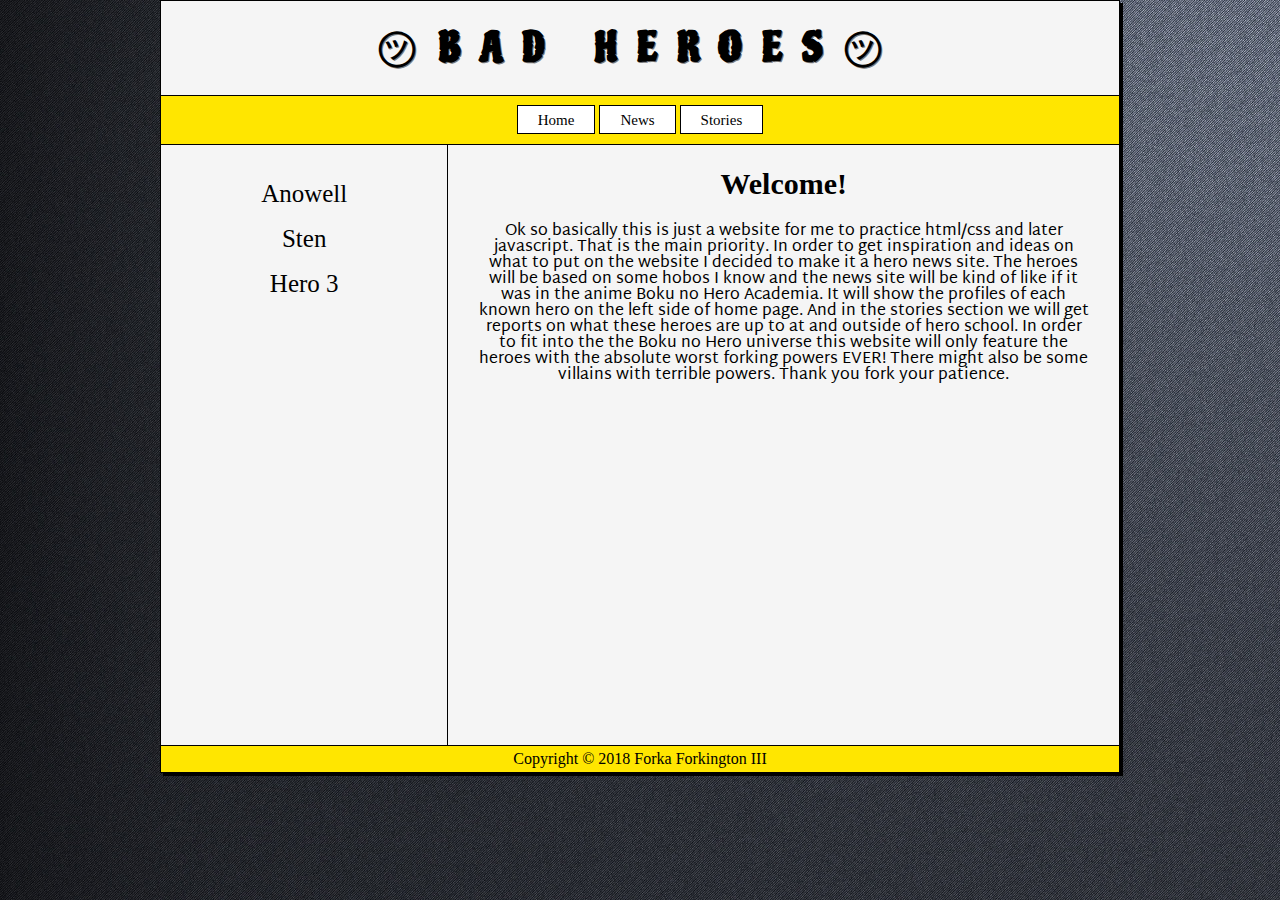
==== index.html @ 52c0d1d6 "2 heroes added" ====
<!doctype html>

<html>
    <head>
        <title>Bad Heroes</title>
        <link rel="stylesheet" type="text/css" href="css/style.css">
        <link href="https://fonts.googleapis.com/css?family=Lato|Martel+Sans|Merienda+One|Mouse+Memoirs|Piedra|Bungee+Inline" rel="stylesheet">
        <meta name="viewport" content="width=device-width, initial-scale=1.0">
    </head>

    <body>
        <header class="main-header">
                <h1>㋡BAD HEROES㋡</h1>
        </header>

        <nav class="navbar">
            <div class="navtainer">
                <ul>
                    <li><a href="index.html">Home</a></li>
                    <li><a href="#">News</a></li>
                    <li><a href="#">Stories</a></li>
                </ul>
            </div>
        </nav>

            <div class="container">
                <section id="main">
                    <h2>Welcome!</h2>
                    <p>Ok so basically this is just a website for me to practice html/css and later javascript. That is the main priority. In order to get inspiration and ideas on what to put on the website I decided to make it a hero news site. The heroes will be based on some hobos I know and the news site will be kind of like if it was in the anime Boku no Hero Academia. It will show the profiles of each known hero on the left side of home page. And in the stories section we will get reports on what these heroes are up to at and outside of hero school. In order to fit into the the Boku no Hero universe this website will only feature the heroes with the absolute worst forking powers EVER! There might also be some villains with terrible powers. Thank you fork your patience.</p>
                </section>

                <aside id="sidebar">
                    <div id="sidetainer">
                        <ul>
                            <li><a href="ano.html">Anowell</a></li>
                            <li><a href="sten.html">Sten</a></li>
                            <li><a href="#">Hero 3</a></li>
                        </ul>
                    </div>
                </aside>
            </div>
        <footer class="main-footer">Copyright &copy; 2018 Forka Forkington III</footer>
    </body>
</html>
---- css/style.css ----
body {
    line-height: 1;
	background: url('../images/bg.jpg');
	margin: auto;
	text-align: center;
	width: 960px;
	box-shadow: 3px 3px #000000;
}
p{
	font-family: "Martel Sans";
}
h2{
	font-family: "Merienda One";
	font-size: 30px;
}
.container{
	margin:auto;
	overflow:hidden;
	border: rgb(0, 0, 0);
	border-style: solid;
	border-width: 0px 1px;
	background-color: #f5f5f5;
}
.navtainer{
	margin:auto;
	overflow:hidden;
	border: rgb(0, 0, 0);
	border-style: solid;
	border-width: 0px 1px;
}
.main-header{
	background-color: #f5f5f5;
	border: rgb(0, 0, 0);
	border-style: solid;
	border-width: 1px;
	font-family: "Piedra";
	color: #000000;
	text-shadow: 1px 1px rgb(122, 122, 122);
	letter-spacing: 20px;
	font-size: 20px;
}
.navbar{
	background-color: #ffe600;
	color: rgb(0, 0, 0);
	border: rgb(0, 0, 0);
	border-style: solid;
	border-width: 0px 0px 1px 0px;
}
.navbar ul{
	padding: 0;
	list-style: none;
}
.navbar li{
	display: inline;
	padding: 5px 15px;
	border-left: rgb(0, 0, 0);
	background-color: rgb(255, 255, 255);
	border-style: solid;
	border-width: 1px;
}
.navbar li:hover{
	background-color: #ff0707;
}
.navbar a{
	padding: 5px 5px;
	color: rgb(0, 0, 0);
	text-decoration: none;
	width: 60px;
	font-size: 15px;
	font-family: "Merienda One";
}
#main{
	float:right;
	width:70%;
	padding: 0 30px;
	box-sizing: border-box;
}
#sidebar{
	float:left;
	width:30%;
	height: 600px;
	padding: 10px;
	box-sizing: border-box;
	background: #f5f5f5;
	color: rgb(0, 0, 0);
	border-style: solid;
	border-width: 0px 1px 0px 0px;
}
#sidetainer ul{
	padding: 0;
	list-style: none;
}
#sidetainer a{
	color: rgb(0, 0, 0);
	display: block;
	text-decoration: none;
	font-size: 25px;
	font-family: "Merienda One";
}
#sidetainer li{
	padding: 10px;
}
#sidetainer li:hover{
	background-color: #ff0707;
}
.profile{
	float:top;
	padding: 20px 20px;
	box-sizing: border-box;
}
.pics{
	background: url('../images/bg1.jpg');
	background-attachment: fixed;
	border-style: solid;
	border-width: 1px;
	border-bottom-width: 0px;
}
.info{
	margin-left: 15%;
	margin-right: 15%;
}
img{
	border-style: solid;
	border-width: 1px;
	margin: 10px;
}
table{
	background-color: #ffe600;
	width: 100%;
	text-align: center;
	font-family: "Martel Sans";
	border-color: #000000;
	border-style: solid;
	border-width: 1px;
}
th, td{
	padding: 5px;
}
.main-footer{
	background: #ffe600;
	color: rgb(0, 0, 0);
	text-align: center;
	padding: 5px;
	border-style: solid;
	border-width: 1px 1px 1px 1px;
}
@media(max-width:600px){
	#main{
		width:100%;
		float:none;
	}
	#sidebar{
		width:100%;
		float:none;
	}
}
@media(max-width:600px){
	.main-header{
		letter-spacing: 5px;
		font-size: 16px;
	}
}
@media(max-width:960px){
	body{
		width:100%;
	}
}
@media(max-width:600px){
	.info{
		margin-left: 1%;
		margin-right: 1%;
	}
}
@media(max-width:760px){
	.info{
		margin-left: 5%;
		margin-right: 5%;
	}
}
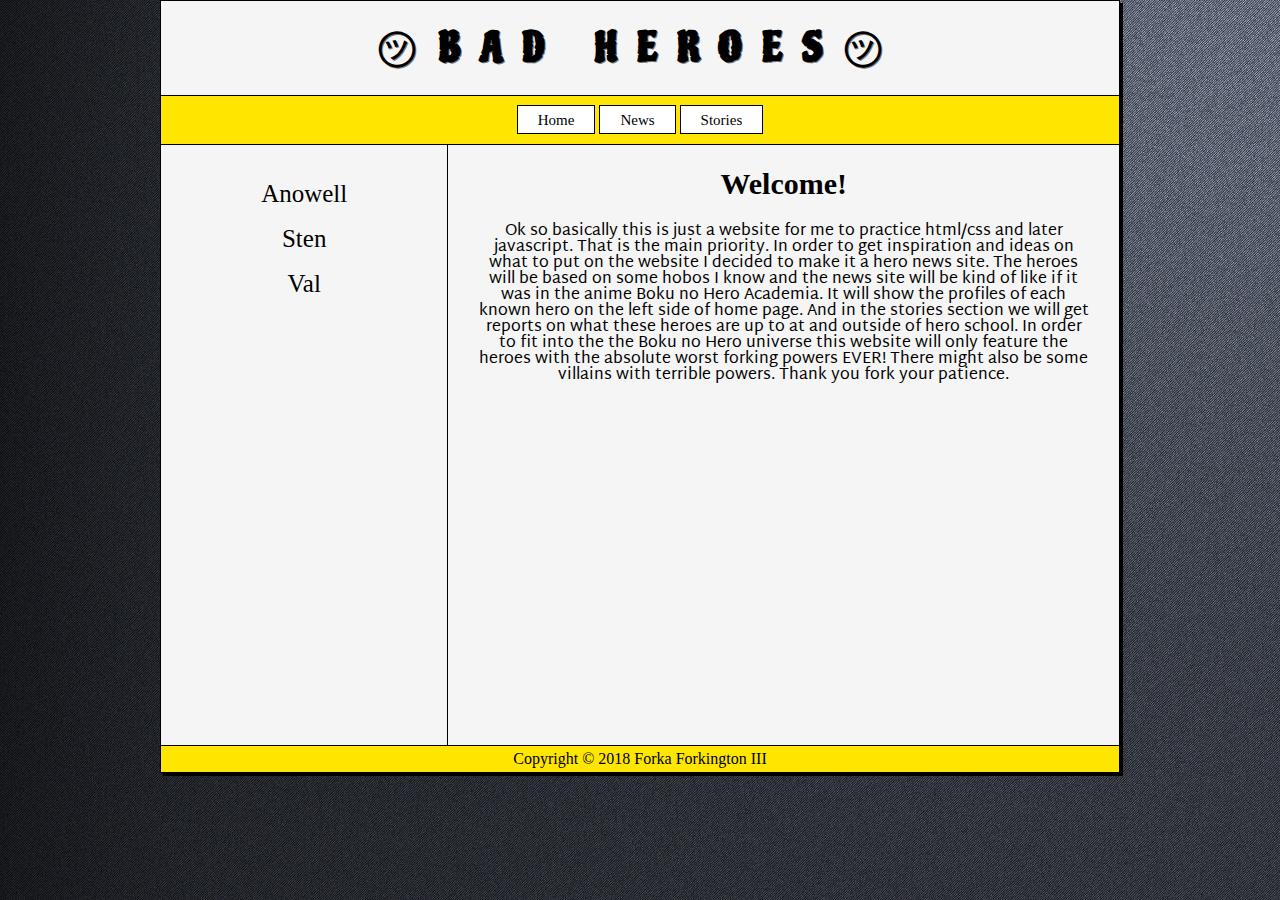
==== commit 12dc2dad: "added val" ====
--- a/index.html
+++ b/index.html
@@ -34,7 +34,7 @@
                         <ul>
                             <li><a href="ano.html">Anowell</a></li>
                             <li><a href="sten.html">Sten</a></li>
-                            <li><a href="#">Hero 3</a></li>
+                            <li><a href="val.html">Val</a></li>
                         </ul>
                     </div>
                 </aside>
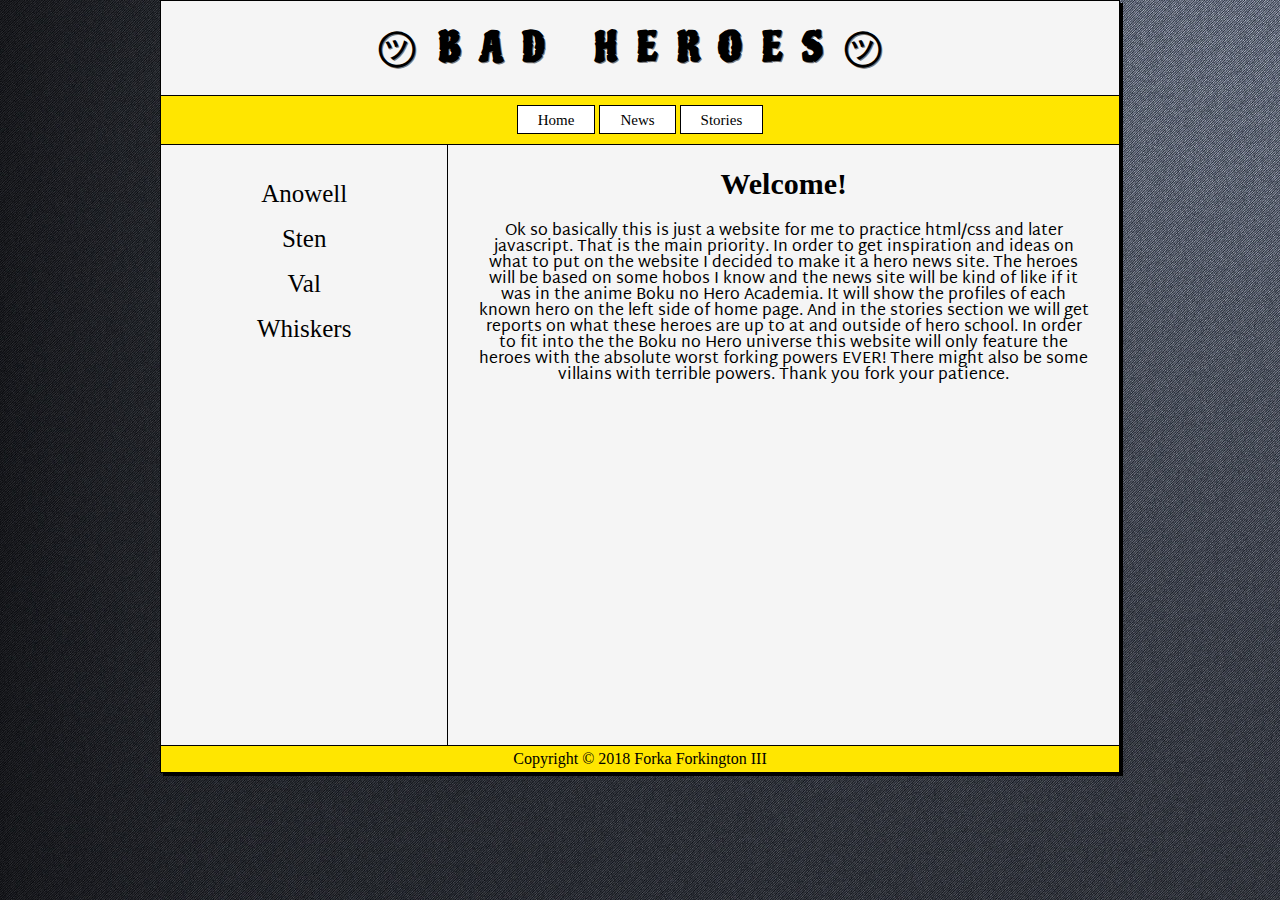
==== commit 8fd97f71: "added whiskers" ====
--- a/index.html
+++ b/index.html
@@ -35,6 +35,7 @@
                             <li><a href="ano.html">Anowell</a></li>
                             <li><a href="sten.html">Sten</a></li>
                             <li><a href="val.html">Val</a></li>
+                            <li><a href="whiskers.html">Whiskers</a></li>
                         </ul>
                     </div>
                 </aside>
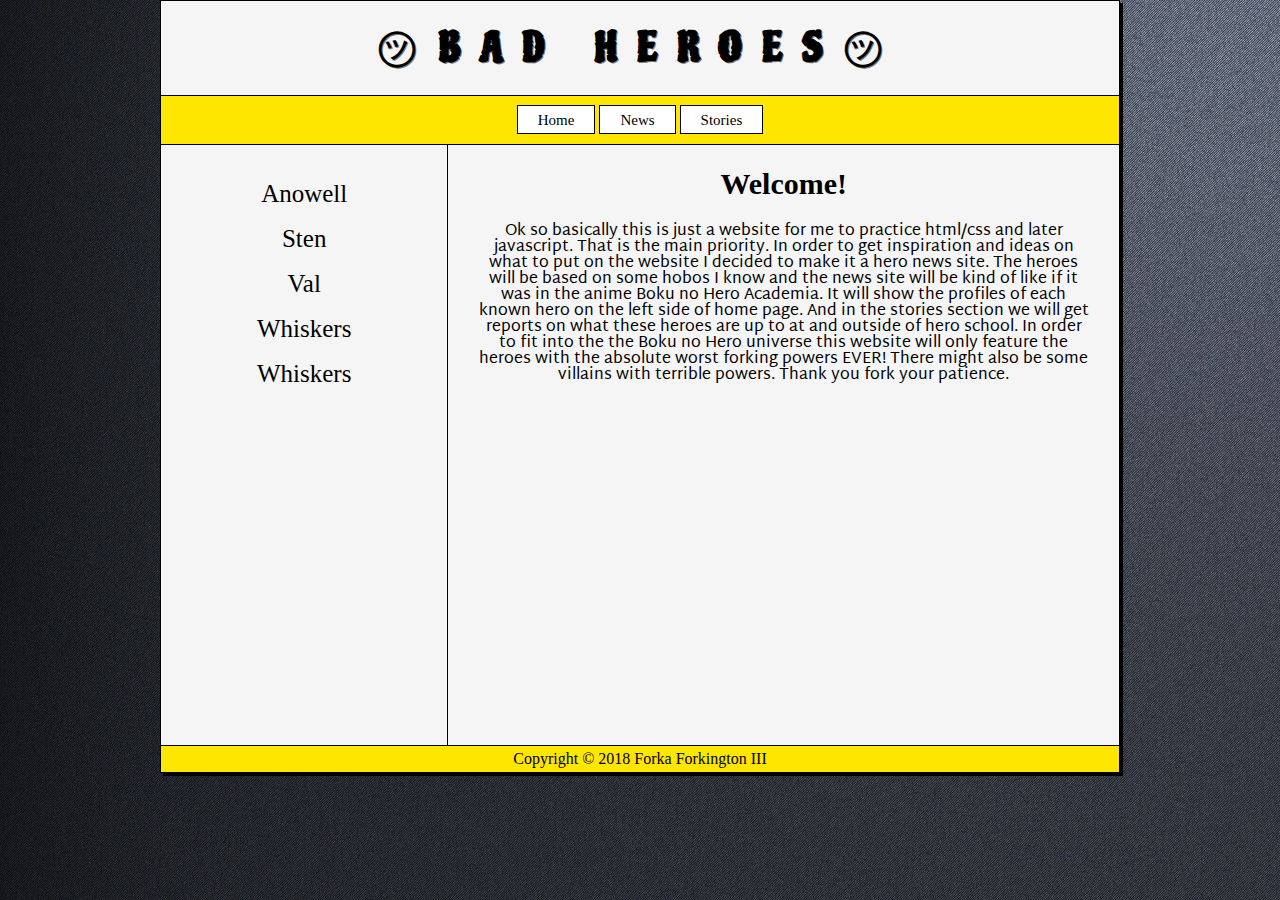
==== commit c66af323: "shuri" ====
--- a/index.html
+++ b/index.html
@@ -36,6 +36,7 @@
                             <li><a href="sten.html">Sten</a></li>
                             <li><a href="val.html">Val</a></li>
                             <li><a href="whiskers.html">Whiskers</a></li>
+                            <li><a href="shuri.html">Whiskers</a></li>
                         </ul>
                     </div>
                 </aside>
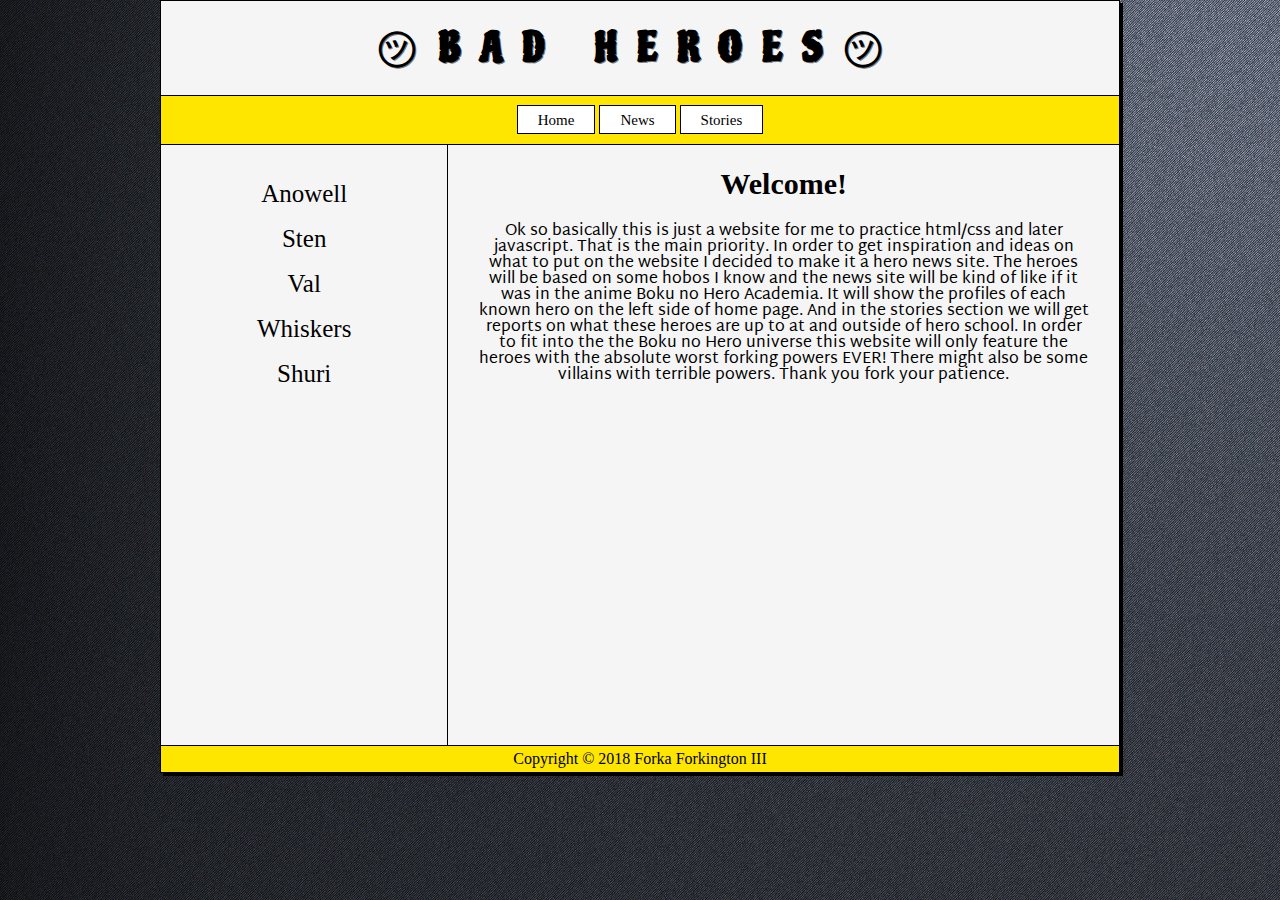
==== commit 73073787: "shuri2" ====
--- a/index.html
+++ b/index.html
@@ -36,7 +36,7 @@
                             <li><a href="sten.html">Sten</a></li>
                             <li><a href="val.html">Val</a></li>
                             <li><a href="whiskers.html">Whiskers</a></li>
-                            <li><a href="shuri.html">Whiskers</a></li>
+                            <li><a href="shuri.html">Shuri</a></li>
                         </ul>
                     </div>
                 </aside>
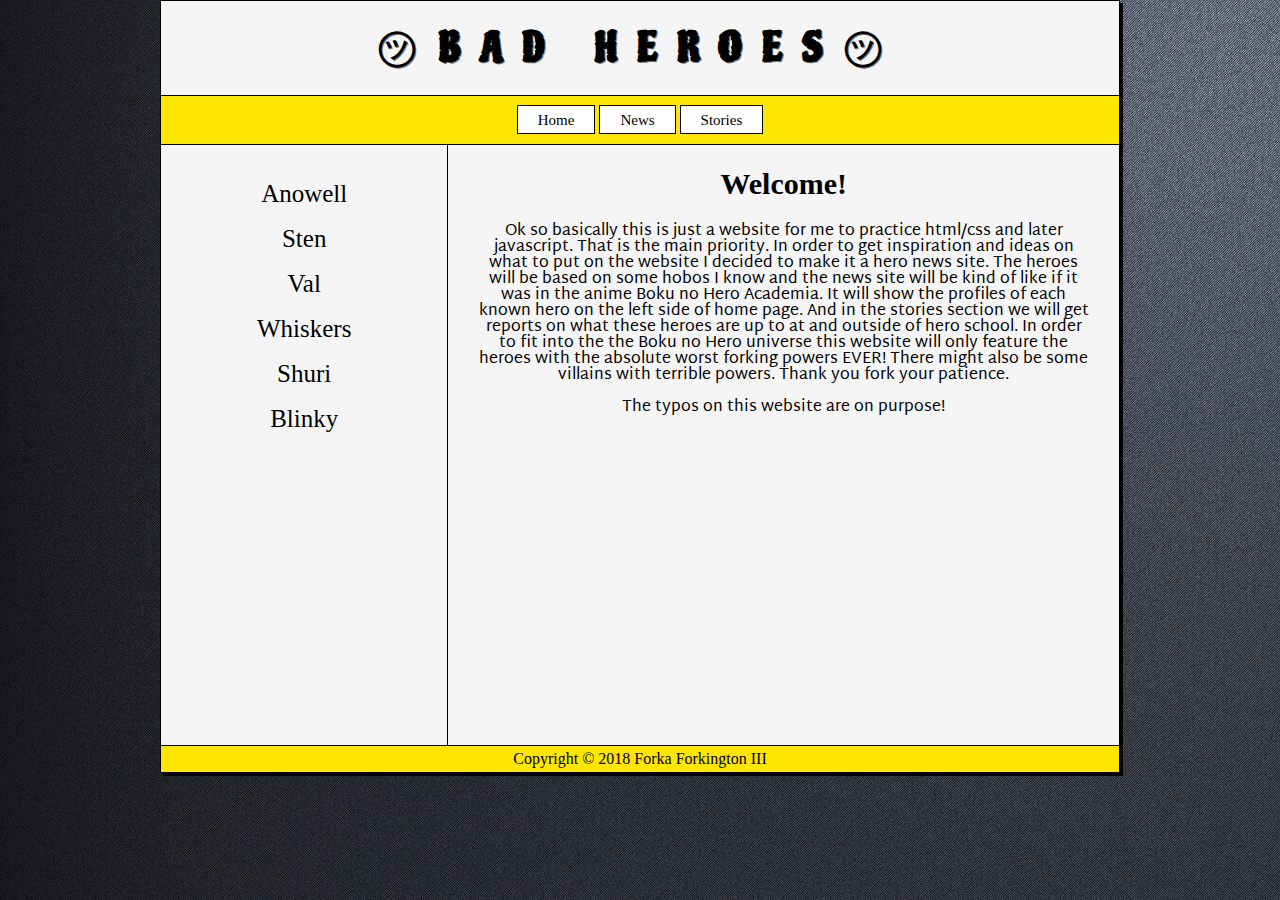
==== commit 2b7d00c4: "bloo" ====
--- a/index.html
+++ b/index.html
@@ -27,6 +27,7 @@
                 <section id="main">
                     <h2>Welcome!</h2>
                     <p>Ok so basically this is just a website for me to practice html/css and later javascript. That is the main priority. In order to get inspiration and ideas on what to put on the website I decided to make it a hero news site. The heroes will be based on some hobos I know and the news site will be kind of like if it was in the anime Boku no Hero Academia. It will show the profiles of each known hero on the left side of home page. And in the stories section we will get reports on what these heroes are up to at and outside of hero school. In order to fit into the the Boku no Hero universe this website will only feature the heroes with the absolute worst forking powers EVER! There might also be some villains with terrible powers. Thank you fork your patience.</p>
+                    <p>The typos on this website are on purpose!</p>
                 </section>
 
                 <aside id="sidebar">
@@ -37,6 +38,7 @@
                             <li><a href="val.html">Val</a></li>
                             <li><a href="whiskers.html">Whiskers</a></li>
                             <li><a href="shuri.html">Shuri</a></li>
+                            <li><a href="blink.html">Blinky</a></li>
                         </ul>
                     </div>
                 </aside>
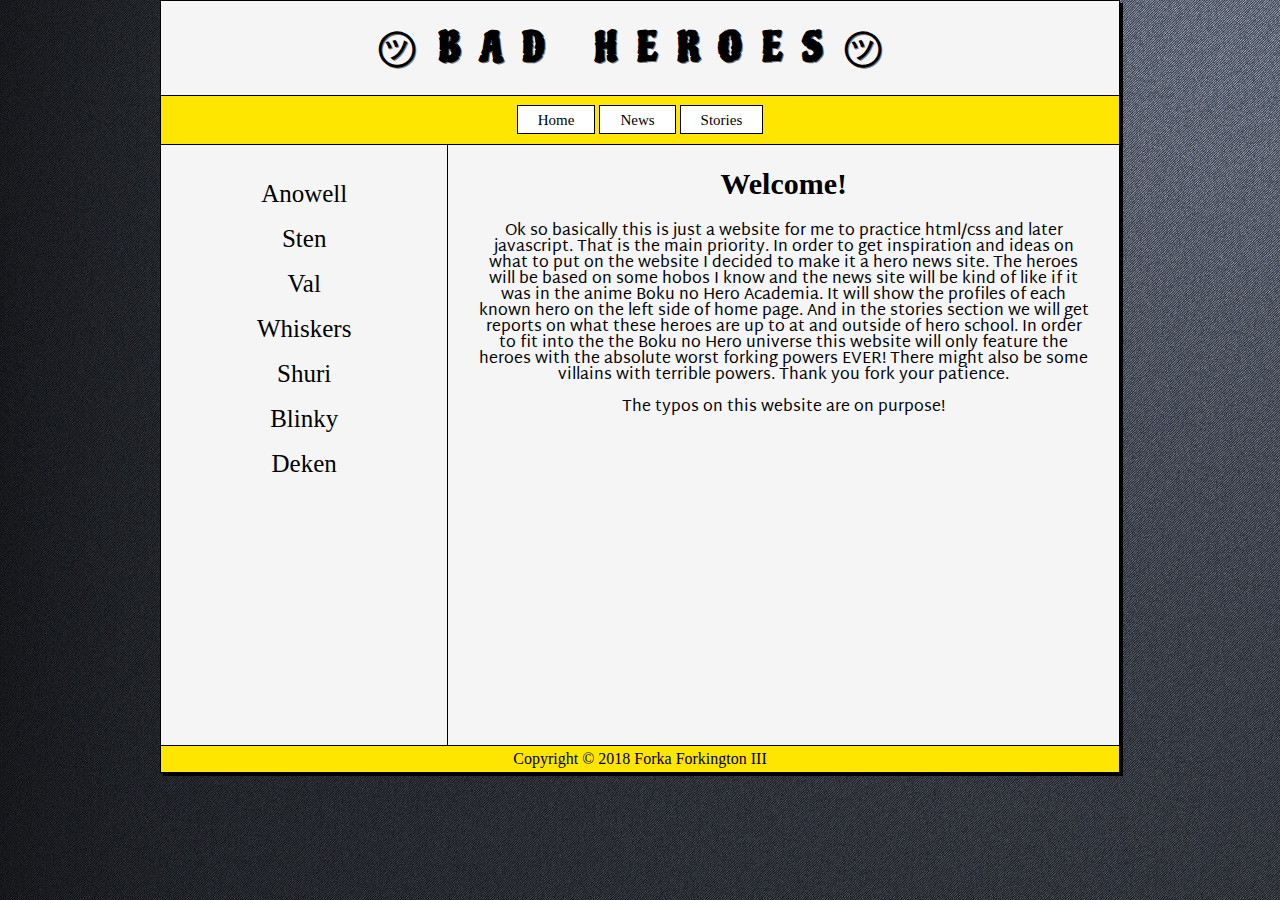
==== commit dbccdbdc: "deken" ====
--- a/index.html
+++ b/index.html
@@ -39,6 +39,7 @@
                             <li><a href="whiskers.html">Whiskers</a></li>
                             <li><a href="shuri.html">Shuri</a></li>
                             <li><a href="blink.html">Blinky</a></li>
+                            <li><a href="deken.html">Deken</a></li>
                         </ul>
                     </div>
                 </aside>
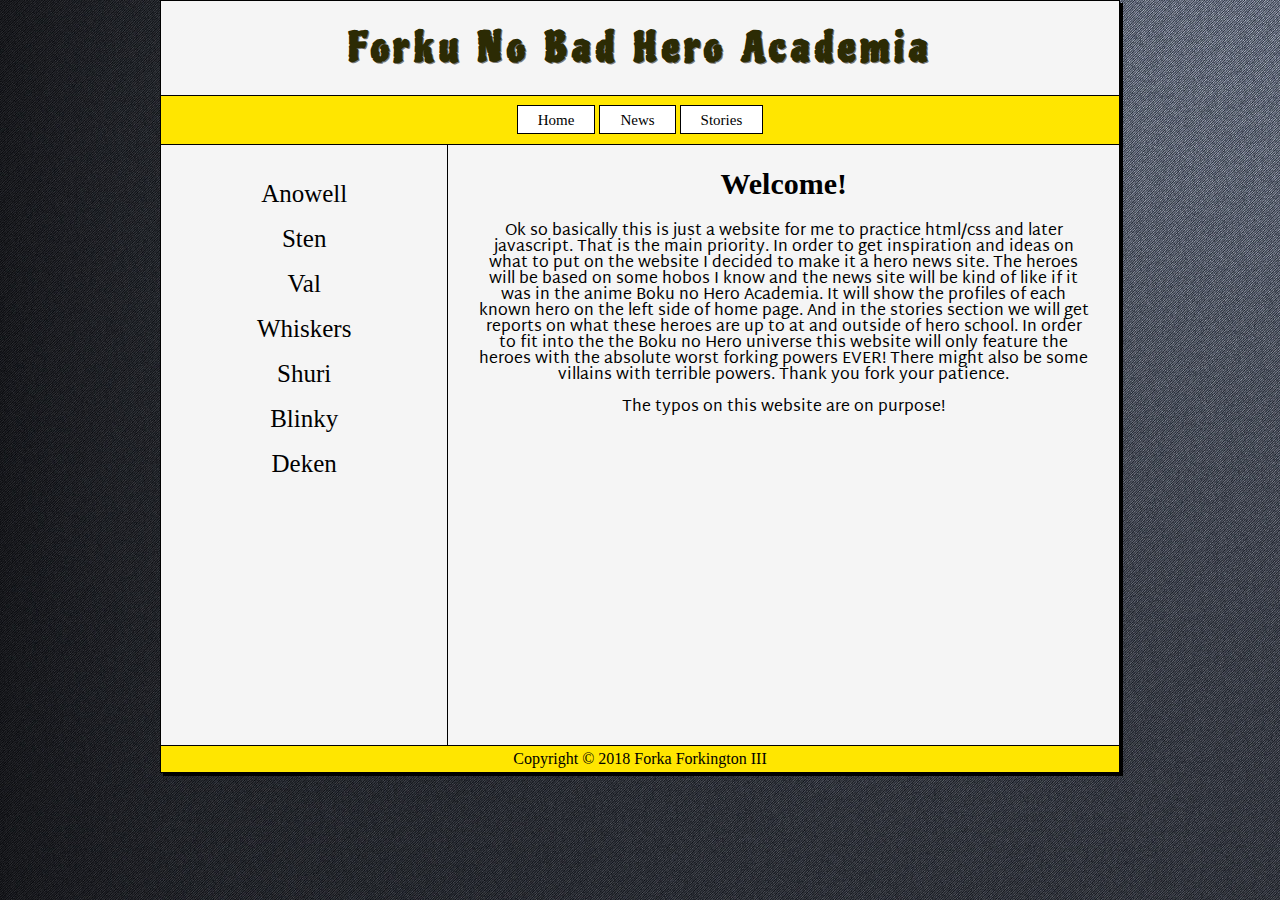
==== commit cdb41bdd: "name" ====
--- a/index.html
+++ b/index.html
@@ -10,7 +10,7 @@
 
     <body>
         <header class="main-header">
-                <h1>㋡BAD HEROES㋡</h1>
+                <h1>Forku No Bad Hero Academia</h1>
         </header>
 
         <nav class="navbar">
--- a/css/style.css
+++ b/css/style.css
@@ -34,9 +34,9 @@
 	border-style: solid;
 	border-width: 1px;
 	font-family: "Piedra";
-	color: #000000;
+	color: #2c2b04;
 	text-shadow: 1px 1px rgb(122, 122, 122);
-	letter-spacing: 20px;
+	letter-spacing: 5px;
 	font-size: 20px;
 }
 .navbar{
